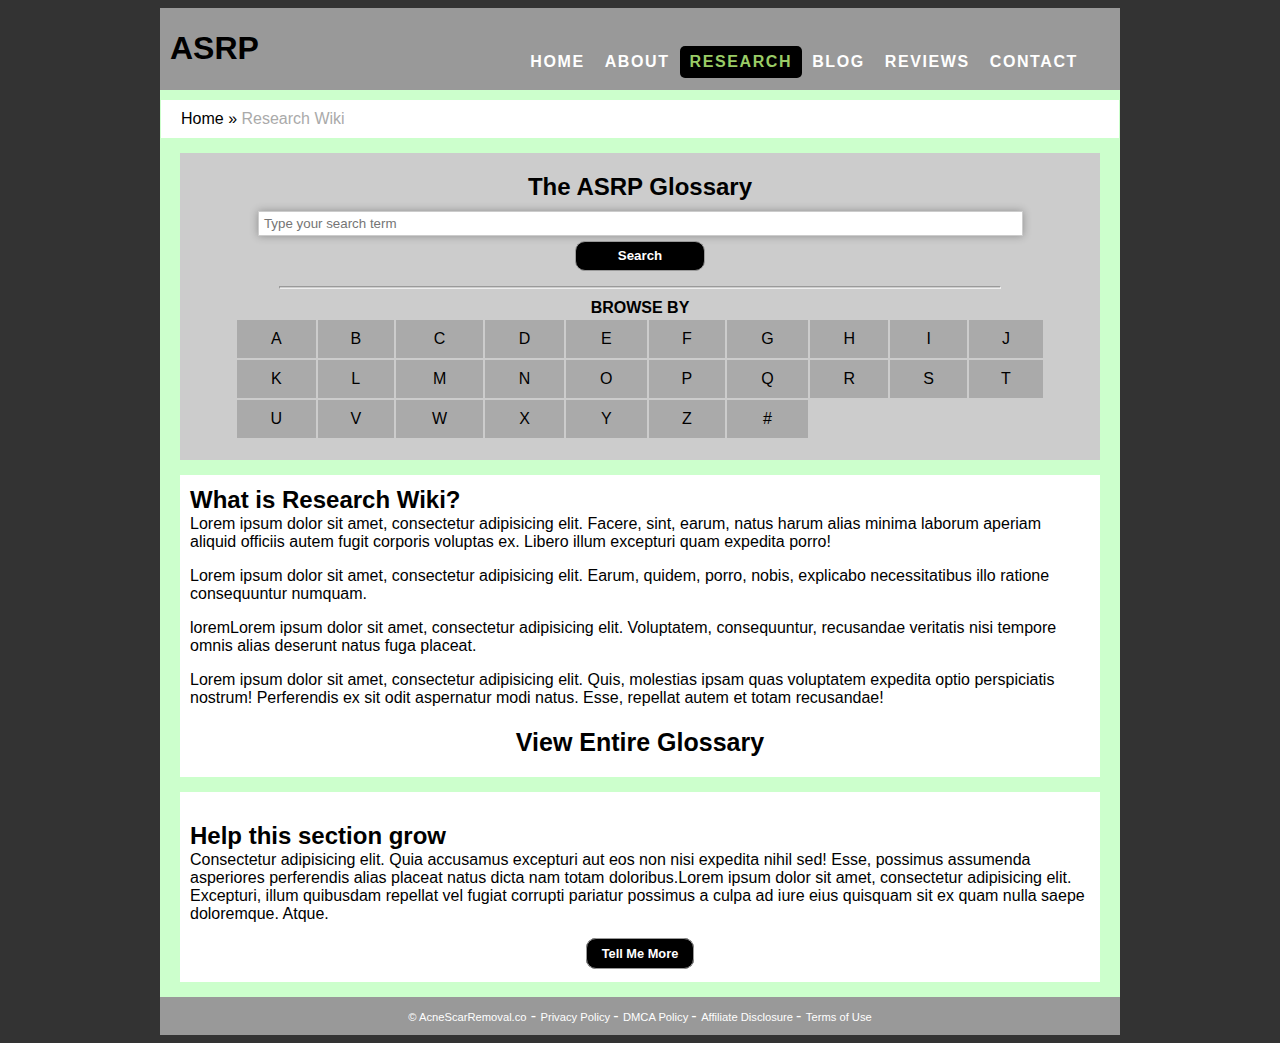
==== glossary/research.html @ f75ed05f "First Upload - Research Wiki" ====
<!doctype html>
<html>
<head>

	<meta charset="utf-8">
    <meta name="description" content=" ">
    <meta name="author" content=" ">

    <!--[if lt IE 9]>
        <script src="http://html5shim.googlecode.com/svn/trunk/html5.js"></script>
    <![endif]-->

    <meta name="viewport" content="width=device-width, initial-scale=1, maximum-scale=1">

	<title>
		Acne Scar Removal Project - About Us
	</title>


	<link rel="stylesheet" href="_styles.css" />
    <link rel="shortcut icon" href="img/favicon.ico" />

    <script type="text/javascript">
	
		function displayGlossary() {
			document.getElementById("results").style.display = "block";
		}

		function exitGlossary() {
			document.getElementById("results").style.display = "none";	
		}
	</script>
    
	<script type="text/javascript">
		function validate_required(field,alerttxt) {
			with (field) {
				if (value==null||value=="")
			{
				alert(alerttxt);return false;
			} else {
				return true;
				}
			}
		}

		function validate_form(thisform) {
			with (thisform) {
				if (validate_required(search,"Please enter somthing to search.")==false)
			{
				search.focus();return false;}
			}
		}
	</script>
	
	<script type="text/javascript" src="minAjax.js"></script>
	
</head>

<body>

	<main>

	<header>
		<h1 id="logo_replacement">
			ASRP
		</h1>

		<a id="mobile_hamburger" href="#nav">
    		<img src="mobile_hamburger.png" alt="MENU">
   			<BR>
        	MENU
 		</a>
 

	</header>

		<div id="breadcrumbs">
    		<ul>
    			<li>
        			<a href="index.html">
            			Home
            		</a>
        		</li>
        
        		<li>
        			Research Wiki
        		</li>
    		</ul>
		</div>

	<section class="research_header">
    
	<p id="font_size_30" class="sub_headline">
    	<strong> 
        	Research Wiki 
        </strong> 
    </p>

	</section>

	<section id="research_box" class="white_box_content">
    	<h2>
        	The ASRP Glossary
        </h2>
		<form id="research_search_container" action="search.php" method="post">        
        	<input id="search" type="search" name="search" placeholder=" Type your search term" onsubmit="validate_form(this)" />
        		<div>
                	<input class="button_submit" type="submit" value="Search" />
                </div>
    	</form>
        
		<hr />

		<p>
        	Browse by
        </p>
        
		<table id="glossary">
         	<tr>
               	<td>
					<a onclick="displayGlossary()" href="glossary.php?letter=a" target="single_letter_div">
               			A
					</a>
                </td>

                <td>
               		<a onclick="displayGlossary()" href="glossary.php?letter=b" target="single_letter_div">
    	           		B
					</a>
               </td>

				<td>
               		<a onclick="displayGlossary()" href="glossary.php?letter=c" target="single_letter_div">
	               		C
					</a>
               </td>

				<td>
               		<a onclick="displayGlossary()" href="glossary.php?letter=d" target="single_letter_div">
	               		D
					</a>
               </td>
				<td>
               		<a onclick="displayGlossary()" href="glossary.php?letter=e" target="single_letter_div">
               		E
					</a>
               </td>
				<td>
               		<a onclick="displayGlossary()" href="glossary.php?letter=f" target="single_letter_div">
               		F
					</a>
               </td>
				<td>
               		<a onclick="displayGlossary()" href="glossary.php?letter=g" target="single_letter_div">
               		G
					</a>
               </td>
				<td>
               		<a onclick="displayGlossary()" href="glossary.php?letter=h" target="single_letter_div">
               		H
					</a>
               </td>
				<td>
               		<a onclick="displayGlossary()" href="glossary.php?letter=i" target="single_letter_div">
               		I
					</a>
               </td>
				<td>
               		<a onclick="displayGlossary()" href="glossary.php?letter=j" target="single_letter_div">
               		J
					</a>
               </td>
        	</tr>
            <tr>
				<td>
               		<a onclick="displayGlossary()" href="glossary.php?letter=k" target="single_letter_div">
               		K
                    </a>
               </td>
				<td>
               		<a onclick="displayGlossary()" href="glossary.php?letter=l" target="single_letter_div">
               		L
					</a>
               </td>
               <td>
               		<a onclick="displayGlossary()" href="glossary.php?letter=m" target="single_letter_div">
               		M
					</a>
               </td>
				<td>
               		<a onclick="displayGlossary()" href="glossary.php?letter=n" target="single_letter_div">
               		N
					</a>
               </td>
				<td>
               		<a onclick="displayGlossary()" href="glossary.php?letter=o" target="single_letter_div">
               		O
					</a>
               </td>
				<td>
               		<a onclick="displayGlossary()" href="glossary.php?letter=p" target="single_letter_div">
               		P
					</a>
               </td>
				<td>
               		<a onclick="displayGlossary()" href="glossary.php?letter=q" target="single_letter_div">
               		Q
					</a>
               </td>
				<td>
               		<a onclick="displayGlossary()" href="glossary.php?letter=r" target="single_letter_div">
               		R
					</a>
               </td>
				<td>
               		<a onclick="displayGlossary()" href="glossary.php?letter=s" target="single_letter_div">
               		S
					</a>
               </td>
				<td>
               		<a onclick="displayGlossary()" href="glossary.php?letter=t" target="single_letter_div">
               		T
					</a>
               </td>
			</tr>            
            <tr>
				<td>
               		<a onclick="displayGlossary()" href="glossary.php?letter=u" target="single_letter_div">
               		U
					</a>
               </td>
				<td>
               		<a onclick="displayGlossary()" href="glossary.php?letter=v" target="single_letter_div">
               		V
					</a>
               </td>
				<td>
               		<a onclick="displayGlossary()" href="glossary.php?letter=w" target="single_letter_div">
               		W
					</a>
               </td>
               <td>
               		<a onclick="displayGlossary()" href="glossary.php?letter=x" target="single_letter_div">
               		X
					</a>
               </td>
               <td>
               		<a onclick="displayGlossary()" href="glossary.php?letter=y" target="single_letter_div">
               		Y
					</a>
               </td>
               <td>
               		<a onclick="displayGlossary()" href="glossary.php?letter=z" target="single_letter_div">
               		Z
					</a>
               </td>
               <td>
               		<a href="#NUM">
               		#
					</a>
               </td>
           </tr>
    </table>

    </section>

	<section id="main_content" class="white_box_content">
	<h2>
    	What is Research Wiki?
    </h2>

	<p>
		Lorem ipsum dolor sit amet, consectetur adipisicing elit. Facere, sint, earum, natus harum alias minima laborum aperiam aliquid officiis autem fugit corporis voluptas ex. Libero illum excepturi quam expedita porro!
    </p>
    
    <p>
    	Lorem ipsum dolor sit amet, consectetur adipisicing elit. Earum, quidem, porro, nobis, explicabo necessitatibus illo ratione consequuntur numquam.
    </p>
    
    <p>
		loremLorem ipsum dolor sit amet, consectetur adipisicing elit. Voluptatem, consequuntur, recusandae veritatis nisi tempore omnis alias deserunt natus fuga placeat.
	</p>      

	<p>
    	Lorem ipsum dolor sit amet, consectetur adipisicing elit. Quis, molestias ipsam quas voluptatem expedita optio perspiciatis nostrum! Perferendis ex sit odit aspernatur modi natus. Esse, repellat autem et totam recusandae!
    </p>

	<div class="button_link_center">
		<a id="view_wiki" onclick="displayGlossary()" href="glossary.php?letter=all" target="single_letter_div">
 			View Entire Glossary
   		</a>
    </div>
        
    </section>

	<section id="results" class="white_box_content">
    
    	<div id="exit" onclick="exitGlossary()">
        	x
        </div>

		<iframe width="100%" height="100%" src="glossary.php?letter=all" name="single_letter_div">
			We're sorry you don't support iframes :(
		</iframe>

    </section>

	<section id="research_submit_box" class="white_box_content">
		<h2>
        	Help this section grow
        </h2>
        
        <p>
       		Consectetur adipisicing elit. Quia accusamus excepturi aut eos non nisi expedita nihil sed! Esse, possimus assumenda asperiores perferendis alias placeat natus dicta nam totam doloribus.Lorem ipsum dolor sit amet, consectetur adipisicing elit. Excepturi, illum quibusdam repellat vel fugiat corrupti pariatur possimus a culpa ad iure eius quisquam sit ex quam nulla saepe doloremque. Atque.
		</p>
        
        <div class="button_link_center">
	        <a class="button_link" href="contact.html">
    	    	Tell Me More
        	</a>
        </div>

    </section>
    
    
<nav id="nav" class="navigation_options">
	<ul>
		<li>
        	<a href="index.html">
            	Home
            </a>
        </li>

		<li>
        	<a href="about.html">
            	About
            </a>
        </li>
        
        <li>
        	<a id="active">
            	Research
            </a>
        </li>
        
        <li>
        	<a href="blog.html">
            	Blog
            </a>
        </li>
        
        <li>
        	<a href="reviews.html">
            	Reviews
            </a>
        </li>

        <li>
        	<a href="contact.html">
            	Contact
            </a>
        </li>
        
    </ul>
</nav>

<footer>
	<p>
    	&copy; AcneScarRemoval.co
    </p>

    <ul>
        <li>
        	<a href="/legal/privacy.html">
            	Privacy Policy
            </a>
        </li>
        <li>
        	<a href="/legal/dmca.html">
            	DMCA Policy
            </a>
        </li>
        <li>
        	<a href="/legal/affiliate.html">
            	Affiliate Disclosure
            </a>
        </li>
        <li>
        	<a href="/legal/terms.html">
            	Terms of Use
            </a>
        </li>
    </ul>
</footer>

		</main>
	</body>
</html>
---- glossary/_styles.css ----
@charset "utf-8";
/* Thank you for taking interest in what's under the hood */
/* I've added comments to help you understand my thoughts while creating */
/* Each section is separated by a Table of Content for easy browsing */
/* This is a "Mobile+" Structured File */
/* Written by Chadd Rivera, Seventh Metric Inc. */
/* Start General */
body {
	background-color: #CCFFCC;
	font-family: verdana, arial, san serif;
}

/* Using Main-Tag as my Wrapper */
main {
	/* Formatting */
	margin: auto;
	max-width: 960px;
	min-width: 320px;
	
	/* Styling */
	background-color: #CCFFCC ;	
}

a {
	color: #000000;
	text-decoration: none;
}

a:hover {
	text-decoration: underline;
	color: #99CC66;
}

/* End General */
/***********************************/
/***********************************/
/***********************************/
/* Start Stealth-Mode */
#breadcrumbs {
	display: none;
}

.subscription_values {
	display: none;
}

#slider {
	display: none;
}
/* End Stealth-Mode */
/***********************************/
/***********************************/
/***********************************/
/* Start #HACK - CLEAR FIX */ 

header:before, 
header:after {
	content:"";
	display:table;
}

header:after {
	clear:both;
}
        
/* For IE 6/7 (trigger hasLayout) */
header {
	zoom:1;
}
/* End #HACK - CLEAR FIX */

/************************************************
*************************************************
************************7************************
************************7************************
************************7************************
*************************************************
************************************************/

/* MOBILE - MOBILE - MOBILE - MOBILE - MOBILE */
/************************************************
	+HEADER  
		- <header>, Background-Color: #999999
		- <P> Container, Background-Color: #000000
		- Search-Box (<input>), Background-Color: #999999

************************************************/

/* Navigation Menu, Words and Surrounding Container */
header {
    margin: auto;
    /* min-width: 320px;
	max-width: 960px; */ 
	background-color: #999999;
    padding: 1px 10px 1px 10px;
	overflow: hidden;
}

/* CLASS and ID Selectors */
/* MOBILE */
/*************************************
	NOTE: CSS IS CATEGORIZED VISUALLY
	All Classes and IDs are listed in the order
	that they appear on the HOMEPAGE.
 ************************************/
 /* Items within Header */
#logo_replacement {
	float: left;
}

#mobile_hamburger {
	/* Header Positioning */
	float: right;
	padding: 25px 5px;
	
	/* Text Formatting */
	text-decoration: none;
	text-transform: uppercase;
	color: #FFFFFF;
    font-size: .7em;
    font-weight: bold;
}

.sub_headline { /* The Tag-Line or Title in Mobile Version */
	/* Container Dimensions */
	margin: auto;
	padding: 20px;
	text-align: center;
	
	/* Text Formatting */
	background-color: #000000;
	color: #FFFFFF;
	font-style: italic;
	font-size: 1.1em;	
}

#review_title_summary, #full_review, h3+div, #runner_ups, section[id*="post"], section[id*=main_content], #results, article, summary, section[id*=box] {
	min-width: 320px;
	max-width: 900px;
	overflow: hidden;
}

/***********************************/
/***********************************/
/***********************************/
/* Start Submit Button */
/* This button will be formatted the same as button_link */
input.button_submit {
	width: 150px;
	height: 30px; 
	background:#000000;

	color:#FFFFFF;
	font-family: Verdana, Arial, Sans-Serif;
	
	cursor:pointer;
	border: 1px solid #999999;
	border-radius: 10px;
		-webkit-border-radius: 10px;
		-moz-border-radius: 10px;
}

/* Button Styling - On hover */
input.button_submit:hover {
    border: 1px solid #FFFFFF;
    background-color: #99CC66;
	color: #000000;
}
/* End Submit Button */
/***********************************/
/***********************************/
/***********************************/
/* Start Link (look-a-like)Button */
div.button_link_center {
	padding-top: 5px;
	text-align: center;
}

a.button_link {
	/* Styling Link's Container to look like a Button */
    display: inline;
    padding: 7px 15px 7px 15px;
    background-color: #000000;

	/* Set Container Shape of our Link-as-a-Button */
	cursor:pointer;
    border: 1px solid #999999;
    border-radius: 10px;
		-webkit-border-radius: 10px;
		-moz-border-radius: 10px;

	/* Text Decoration for our Link-as-a-Button */
    text-decoration: none;
	font-size: 1em; 
	font-weight: bold;
    color: #FFFFFF;
}

a.button_link:hover {
    border: 1px solid #FFFFFF;
    background-color: #99CC66;
	color: #000000;
}

div.button_link_read_more_right_align {
	text-align: right;
}
/* End Link (look-a-like) Button */

/************************************************
	+Mobile-Nav
	+MobileNavigation
	+Navigation
		- <nav> Container Background (Mobile-Mode)
		- <li> Navigation Link formatting (including block elements)
		- <li> Styling for the Active element with #active Class
		
************************************************/
.navigation_options {
	clear: both;
}

.navigation_options ul { /* Sets Container Color */
	background-color: #999999;
    list-style: none;
    padding: 5px 0;
}

.navigation_options li a { 
    /* Sets Seperator (Border-Bottom) within 
	Container and Text Color of the Menu-Links */
    display: block;
    padding: 0 20px;
    color: #FFFFFF;
    text-decoration: none;
    font-weight: bold;
    text-transform: uppercase;
    letter-spacing: 0.1em;
    line-height: 2em;
    height: 2em;
    border-bottom: 1px solid #CCCCCC;
}

.navigation_options li:last-child a {
	/* Get rid of the last border-bottom seperator */
    border-bottom: none;
}
 
.navigation_options li a:hover, 
.navigation_options li a:focus {
	/* Sets the On-Hover Effects */
    color: #99CC66;
    background: #000000;
}

#active {
    color: #99CC66;
    background: #000000;
}

/************************************************
	+Footer
		- <p>, <ul> and <li> are set to display: inline
		- for <ul> needed to override browser and set padding-left to 1px
		- Also set the seperators between the footer links
		
************************************************/
footer {
	clear: both;
	background-color: #999999;
	text-align: center; /* Center everything inside footer */
	padding: 10px;
}

footer p {
	display: inline;
	color: #FFFFFF;
	font-size: .7em;
}

footer ul {
	list-style: none;
	display: inline;
	padding-left: 1px; /* This is to over-ride <ul>'s auto-indent */
}

footer li {
	display: inline;
}

footer li a {
	text-decoration: none;
	font-size: .7em;
	color: #FFFFFF;
}

footer li:first-child:before { /* Decided that the "-" is considered styling, so added in CSS */
	content: '- ';
	color: #FFFFFF;
}

footer li:not(:last-child):after { /* This one too. Getting kinda fancy with Selectors */
	content: '- ';
	color: #FFFFFF;
}

/************************************************
	+Inner Pages
		- Set general .white_box_content and Big Font Sizes
		- Uses Definition Lists for the Q/A (feels cleaner this way)
		- Sets look and feel of mobile Subscription Box

************************************************/
/* Starts with the ABOUT Page - Mobile+ */
/* Font Size */
#font_size_30 {
	font-size: 30px;
	font-style: normal;
}

#font_size_20 {
	font-size: 20px;
	font-style: normal;
}

/***********************************/
/***********************************/
/***********************************/
/* Start White Box Content */
#main_content {
	margin-top: 10px;
}

.white_box_content {
	margin: auto;
	margin-bottom: 15px;
	padding: 10px 10px 20px 10px;
	background-color: #FFFFFF;
}

div.white_box_content {
	margin: 1px;
}

.white_box_content dt {
	margin-bottom: 5px;
	font-size: 25px;
	font-weight: bold;
}

.white_box_content dd {
	margin-bottom: 15px;
	margin-left: 5px;
}

.white_box_content h2 {
	margin-bottom: 1px;
}

.white_box_content h2~p {
	margin-top: 1px;
}

section[id*="main"] h2 {
	margin-top: 1px;
}

section[id*="post"] p {
	text-indent: 10px;
}

.white_box_content blockquote {
	font-family: Verdana, Arial, San Serif;
	font-size: 1.25em;
	font-style: italic;
	width: 75%;
	margin: 0.25em auto;
	padding: 0.25em 40px 0.25em 25px;
	line-height: 1.45;
	position: relative;
	color: #333333;
}

.white_box_content blockquote:before {
	display: block;
	content: "\201C";
	font-family: Georgia, serif;
	font-size: 80px;
	position: absolute;
	left: -20px;
	top: -20px;
	color: #999999;
}

.white_box_content blockquote cite {
color: #999999;
font-size: 14px;
display: block;
margin-top: 5px;
}
 
.white_box_content blockquote cite:before {
content: "\2014 \2009";
}
/* End White Box Content */
/***********************************/
/***********************************/
/***********************************/
/* Start Search Results Page */
#search_results h2 {
	font-weight: normal;
}

#search_results h2 em {
	text-decoration: underline;
}

#search_results ul {
	list-style-type: square;
}

/* End Search Results Page */
/***********************************/
/***********************************/
/***********************************/
/* Start Subscription Box */
.subscription_box {
	text-align: center;
}

.subscription_box p {
	margin-top: 1px;
}

#post_script {
	margin-bottom: 1px;	
}
/* End Subscription Box */
/***********************************/
/***********************************/
/***********************************/
/* Start Blog Categories */
#blog_categories {
	margin: 15px auto;
	max-width: 940px;
	min-width: 300px;
	padding: 10px;
	background-color:#FFFFFF;		
	text-align: center;
}

#blog_categories strong {
	font-size: 20px;	
}

#blog_categories ul {
	padding-left: 0px; /* Reset <ul>'s default styling */
	margin: 1px 5px 1px 5px;
}

#blog_categories li {
	display: inline;
	text-align: center;
}

#blog_categories li a {
	font-size: .8em;
	color: #000000;

}

#blog_categories li a:hover {
	font-size: .8em;
	color:#99CC66;
	text-decoration: underline;
}

#blog_categories li:not(:last-child):after {
	padding: 0px 10px 0px 10px;
	content: " | ";
}
/* End Blog Categories */
/***********************************/
/***********************************/
/***********************************/
/* Start Blog Page */
#header_image_post001 {
	background:url("background_post001.png") no-repeat;
}

#header_title_post001 {
	background-color: #FF06E6;
}


#header_image_post002 {
	background:url("background_post002.png") no-repeat;
}

#header_title_post002 {
	background-color: #09B12C;
}

.blog_header_background {
	margin:auto;
	margin-bottom: 20px;
	min-width: 300px;
	max-width: 700px;
	height: 115px;
	border: 1px #000000 solid;
}

.blog_header_text {
	margin: auto;
	margin-top: 25px;
	width: 80%;
	height: 50px;
	padding-top: 10px;
	padding-bottom: 5px;
	text-align: center;
	border-radius: 15px;
	opacity: 0.9;
}

.blog_header_text p {
	margin-top: 1px;
	font-size: 20px;
	font-style: italic;
}

a[href*="post"] {
	font-weight:normal;
	text-decoration: none;
    background-color: #999999;
	color: #000000;
}
/* End Blog Page */
/***********************************/
/***********************************/
/***********************************/
/* Start Reviews Page */
.product_reviews {
	margin-bottom: 10px;
}

section[id*="review"] {
	max-width: 700px;
	min-width: 320px;
}

#header_image_review001 {
	background:url("background_review001.png") no-repeat;
}

#header_image_review002 {
	background:url("background_review002.png") no-repeat;
}

#header_image_review003 {
	background:url("background_review003.png") no-repeat;
}

div.review_header_background {
	margin: auto;
	margin-bottom: 10px;
	padding-top: 110px;
	padding-bottom: 15px;
	min-width: 300px;
	max-width: 500px;
	height: 5px;
	text-align: center;
}

div.review_header_background p {
	margin-top: 1px;
	text-indent: 10px;
	font-size: 20px;
	color: #FFFFFF;
	background-color: #000000;
	opacity: 0.9;
}

a[href*="review0"] {
	font-weight:normal;
	text-decoration: none;
    background-color: #999999;
	color: #000000;
}

/* End Reviews Page */
/***********************************/
/***********************************/
/***********************************/
/* Start Indie Reviews Page */

#review_grey_box {
	margin: auto;
	max-width: 800px;
	min-width: 320px;
	padding: 10px;
	background-color: #CCCCCC;
}

div.center_review_image {
	margin: auto;
	margin-bottom: 15px;
	overflow: hidden;
	max-width: 500px;
	min-width: 300px;
}

img.review_image {
	width: 100%;
}

h2+h3 {
	margin-top: 5px;
	font-weight: normal;
}

#review_recommendation {
	margin: 15px auto;
	padding: 15px 10px;
	min-width: 300px;
	max-width: 650px;
	background-color:#CCCCCC;
}

#review_recommendation h2 {
	text-align: center;
	margin-top: 5px;
	margin-bottom: 10px;
}

#review_recommendation p {
	margin: auto;
	margin-bottom: 15px;
	/* max-width: 350px;
	min-width: 300px; */
}

#runner_ups h2, #full_review h2 {
	padding-left: 1px;
	padding-bottom: 1px;
}

#runner_ups {
	padding-bottom: 5px;
}

#runner_ups ul {
	list-style: none;
	display: inline;
}

#runner_ups li {
	margin-bottom: 10px;	
}

#runner_ups a[href*="amazon.com"] {
	font-weight: bold;
}

#runner_ups a[href*="amazon.com"]:hover {
	color: #99CC66;
}

#runner_ups a[href*="amazon.com"]:after {
	content: " - ";
}

#full_review ul, #related_links ul {
	list-style-type: square;
}

#review_recommendation .center_review_image {
	max-width: 186px;
	min-width: 186px;
}

h3[id*="full_review"] {
	margin-top: 15px;
	margin-bottom: 1px;
}

/* End Indie Reviews Page */
/***********************************/
/***********************************/
/***********************************/
/* Start Research Page */
#research_box.white_box_content:not(.button_submit) {
	margin-top: 15px;
	background-color: #CCCCCC;	
}

#research_box h2 {
	margin-top: 10px;
	margin-bottom: 1px;
	text-align: center;
}

#research_search_container form {
	padding-bottom: 7%;	
}

#research_search_container input:not(:last-child) {
	/* Form Positioning */
	margin: auto;
	margin-top: 10px;
	margin-bottom: 5px; 
	
	/* Form Size */
	width: 85%;
	height: 25px;
	display:block;
	
	/* Form Styling */	
	border: 1px solid #CCCCCC;
	box-shadow: 0px 0px 8px rgba(0, 0, 0, 0.3);
		-webkit-box-shadow: 0px 0px 8px rgba(0, 0, 0, 0.3);
		-moz-box-shadow: 0px 0px 8px rgba(0, 0, 0, 0.3);
}


#research_box #research_search_container input.button_submit {
	float: none;
	width: 130px;
	font-weight: bold;
}

#research_box div {
	margin: auto;
	width: 130px;
}

#research_box hr {
	margin: 10px auto;
	text-align: center;
	width: 80%;
	height: 1px;
	/* color: #000000;
	background-color: #000000; */	
}

#research_box hr + p {
	text-align: center;
	margin-bottom: 1px;
	text-transform: uppercase;
	font-weight: bold;
}

#research_box table {
	margin: auto; 
	width: 90%;
}

#research_box table td {
	margin: auto; 
	background-color: #AAAAAA;
	padding: 10px;
	vertical-align: middle;
	text-align: center;
}
#research_box table td:hover {
	margin: auto; 
	background-color: #CCCCCC;
	/* border: 1px #000000 dashed;
	padding: 10px; */
}

#research_box td a {
	width: 100%;
	display: block;
}

#view_wiki {
	cursor:pointer;
	font-size: 25px;
	font-weight: bold;
}

#results {
	display:none;
	/* position: absolute; */
	height: 100%;
}

table.results_table  {
	margin: auto;
	width: 90%;
	border: 1px #000000 dashed;
}

.results_table td {
	display: block;
}

#results_h2 {
	margin-left: 5%;
	text-align: center;
}
.results_table span {
	display: block;
	text-align: center;
	font-family: verdana, arial, sans serif;
	font-size: .8em;
}

#exit {
	cursor: pointer;
	float: right;
	color: #BBBBBB;
}

iframe {
	margin: 0;
	padding: 0;
	border: none;
}

#research_submit_box .button_link {
	font-size: .8em;
}

/* End Research Page */
/***********************************/
/***********************************/
/***********************************/
/* Start Research Term Page */

#main_content hr {
	margin: 10px auto;
	text-align: left;
	width: 100%;
	height: 1px;
	color: #000000;
	background-color: #000000;
	border: 0 none;
}

#main_content #writer {
	display: block;
	margin-bottom: 15px;
}

dfn {
	font-weight: bold;
}

#toc {
	padding: 5px;
	width: 200px;
	background-color: #CCCCCC;
}

#toc ol {
	margin-top: 10px;
	width: 150px;
	background-color: #CCCCCC;
}

article[id*="main_content"] h2 {
	font-weight: normal;
}

article[id*="main_content"] a {
	text-decoration: underline;
	color: #777777;	
}

article[id*="main_content"] a:hover {
	color: #99CC66;	
}


article[id*="main_content"] div {
	margin: auto;
	padding: 15px;
	width: 300px; 
	background-color: #CCCCCC;
}

article[id*="main_content"] div p {
	margin-bottom: 5px;
	font-size: .8em;
	text-align: center;
}

.reference li {
	margin-bottom: 10px; 
	font-size: .9em;
}

.reference li a {
	text-decoration: none;
}

.reference li a:hover {
	color: #99CC66;
}

#reference_container {
	margin: 1px;
	padding: 1px;
	width: 100%;
	background-color: #FFFFFF;
}

#reference_container hr {
	margin: left;
	width: 100%;
}

#next_to_image {
	width: 100%;
	padding: 1px;
	margin: 1px;
	background-color: #FFFFFF;
}

#next_to_image p {
	font-size: inherit;
	text-align: left;			
}

/* End Research Term Page */
/***********************************/
/***********************************/
/***********************************/
/* Start Subscription Register Page */

#dynamic_jbox {
	background-color: #CCCCCC;
}

#dynamic_jbox select {
	padding: 5px;

	width: 100%;
	height: 34px;

	background: transparent;
	font: 1em Verdana, Arial, San-Serif !important;

	border: 0;
	border-radius: 0;

	font-size: 16px;
	line-height: 1;
	-webkit-appearance: none;
}

.register_desktop_container {
	background-color: transparent;
}

.center_register_desktop {
	margin: inherit;
	margin-bottom: 1px;
	overflow: hidden;

	max-width: 900px;
	min-width: 320px;
}

#dynamic_jbox div {
	margin: auto;

	/* max-width: 472px;
	min-width: 292px; */
	max-width: 500px;
	min-width: 320px;
	
	height: 35px;
	overflow: hidden;

	background: url("select_arrow.jpg") no-repeat right #FFFFFF;
	border: 1px solid #999999;
}

#offer_1 {
	display: block;
}

#offer_2 {
	display: none;
}

#offer_3 {
	display: none;
}

#benefits {
	margin: auto;
	width: 300px;
}

#benefits li {
	margin-bottom: 25px;
	list-style-image: url("check.png");
	font-weight: bold;
}

#register_box.white_box_content {
	background-color: #CCCCCC;
}

#register_box input:not(:last-child) {

	/* Form Positioning */
	margin: auto;
	margin-top: 20px;
	margin-bottom: 10px; 
	
	/* Form Size */
	width: 300px;
	height: 35px;
	display:block;
	
	/* Form Styling */	
	border: 1px solid #CCCCCC;
	box-shadow: 0px 0px 8px rgba(0, 0, 0, 0.3);
		-webkit-box-shadow: 0px 0px 8px rgba(0, 0, 0, 0.3);
		-moz-box-shadow: 0px 0px 8px rgba(0, 0, 0, 0.3);
}
#register_box h2 {
	margin-top: 1px;
	text-align: center;
	font-size: 2em;
}

#register_box .button_submit {
	width: 200px;
	font-size: 1em;
	font-weight: bold;
}

#jbox_two p {
	text-align: center;
	font-size: 1.2em;
}

#jbox_container.white_box_content {
	background-color: transparent;
}

#point_container {
	margin: auto;
	max-width: 900px;
	min-width: 320px;
	height: 35px;
	background:url("Point.png") no-repeat;
	background-position: center;
}

#jbox_pointed {
	margin: auto;
	max-width: 900px;
	min-width: 320px;
	padding: 15px 15px 30px 15px;
	background-color: #CCCCCC;
}

#jbox_pointed h2 {
	margin-top: 5px;
}

/* End Subscription Register Page */
/***********************************/
/***********************************/
/***********************************/
/* Start Contact Page */
#contact_form_container p {
	display: none;
}

#contact_form_container form {
	padding-bottom: 7%;	
}

#contact_form_container input:not(:last-child) {
	/* Form Positioning */
	margin: auto;
	margin-top: 10px;
	margin-bottom: 5px; 
	
	/* Form Size */
	width: 85%;
	height: 25px;
	display:block;
	
	/* Form Styling */	
	border: 1px solid #CCCCCC;
	box-shadow: 0px 0px 8px rgba(0, 0, 0, 0.3);
		-webkit-box-shadow: 0px 0px 8px rgba(0, 0, 0, 0.3);
		-moz-box-shadow: 0px 0px 8px rgba(0, 0, 0, 0.3);
}

#contact_form_container textarea {
	/* Form Positioning */
	margin: auto;
	margin-top: 10px;
	margin-bottom: 5px; 
	display:block;
	width: 75%;
	height: 120px;
	padding: 5px;
	border: 1px solid #CCCCCC;
	box-shadow: 0px 0px 8px rgba(0, 0, 0, 0.3);
		-webkit-box-shadow: 0px 0px 8px rgba(0, 0, 0, 0.3);
		-moz-box-shadow: 0px 0px 8px rgba(0, 0, 0, 0.3);
	font-family: verdana, arial, san serif;
}

#contact_form_container input.button_submit {
	float: right;
	margin-top: 5px;
}
/* End Contact Page */
/***********************************/
/***********************************/
/***********************************/
/* Start Privacy Policy Page */
#questions {
	margin: auto;
	max-width: 500px;
	min-width: 300px;
	padding: 10px 10px 20px 10px;
	background-color:#CCCCCC;
}

#questions p:first-child {
	margin-top: 1px;
	margin-bottom: 10px;
	text-align: center;
	font-size: 30px;
	font-weight: bold;
}

#questions p:last-child {
	margin-top: 1px;
}
/* End Privacy Policy Page */

/************************************************
*************************************************
************************7************************
************************7************************
************************7************************
*************************************************
************************************************/

/* DESKTOP - DESKTOP - DESKTOP - DESKTOP - DESKTOP */
/************************************************
	+Desktop
		- #mobile_hamburger dissappears
		- navigation_options are re-positioned in desktop-mode
		- 
		
************************************************/
@media only screen and (min-width: 941px) and (max-width: 3000px) {
/* CLASS and ID Selectors */
/* DESKTOP */
/*************************************
	NOTE: CSS IS CATEGORIZED VISUALLY
	All Classes and IDs are listed in the order
	that they appear on the HOMEPAGE.
 ************************************/
/* General */
body {
	background-color: #333333;
 	}
 
/* section[id*="post"], section[id*=main_content], #full_glossary {
	max-width: 900px;
	min-width: 300px;
} */

/* Start Stealth-Mode, Hidden in Desktop-Mode */
.desktop_under_footer .sub_headline {
	display: none;	
	}

.contact_us .sub_headline {
	display: none;
	}
	
.product_reviews .sub_headline {
	display: none;
	}

.research_header .sub_headline {
	display:none;
	}

#mobile_hamburger {
	display: none;
	}
	
#search_paragraph_tag {
	display:none;
	}

/* End Stealth-Mode */
/***********************************/
/***********************************/
/***********************************/
/* Start Desktop Navigation */	
.navigation_options { /* re-positions the <ul> to the top of the page */
        position: absolute;
        top: 25px;
        right: 15%;
        background: none;
    }
     
.navigation_options li { /* list <li>'s horizontally */
        display: inline;
    }
     
.navigation_options li a { /* Stack each link Side-by-Side */
		/* Stack and Separate */
        float: left;
        padding: 0 10px;

		/* Style */
        border: none;
        border-radius: 5px;
        	-webkit-border-radius: 5px;
        	-moz-border-radius: 5px;
    }
/* End Desktop Navigation */	
/************************************************
	+Inner Pages
		- About Us
		- Subscription Box

************************************************/
/* White Box Content */
.white_box_content {
	margin-top: 10px;
	}

div.white_box_content {
	margin: 5px;
	width: 500px;
	background-color: #FFFFFF;	
	}

.desktop_under_footer p {
		margin-top: 1px;
		margin-bottom: 1px;
		margin-left: 0px;
		color: #000000;
	}

input.button_submit {
	display: inline;
	width: 145px;
	}
/***********************************/
/***********************************/
/***********************************/
/* About Us */
.about_us {
		height: 150px;
		background: url("background_about.png") no-repeat;
	}

.about_us .sub_headline {
	background-color: transparent;
	text-align: left;
	padding-top: 100px;
	padding-left: 15px;
	}
/* End About Us /
/***********************************/
/***********************************/
/***********************************/
/* Contact Page */
#contact_form_container {
	margin: auto;
	width: 900px;
	margin-bottom: 15px;
	background:url("background_contact.png") no-repeat;
	}

#contact_form_container p {
	display: block;
	background-color: #000000;
	color: #FFFFFF;
	font-weight: bold;
	font-size: 30px;
	padding: 10px;
	text-align: center;
	}

#contact_form_container form {
	width: 400px;
	}

#contact_form_container textarea {
	/* Form Positioning */
	margin: 1px 1px 1px 30px;
	width: 90%;
	height: 200px;
	}
/* End Contact Page */
/***********************************/
/***********************************/
/***********************************/
/* Start Blog Page - Slider */
#slider {
	display: block;
	width: 100%;
	margin-bottom: 1px;
	/* border: 1px #000000 solid; */
	}

.bx-wrapper ul li { 
	height: 235px;
	width: 900px;
	}

ul.bxslider {
  margin: 0;
  padding: 0;
	}

.bxslider div {
	margin-top: 0px;
	width: 960px;
	height:250px;
	border: 1px solid #FFFFFF;
	/* padding: 10px; */ 
	text-align: center;
	color: #FFFFFF;
	}

.bxslider div h2 {
	margin-top: 15px;
	margin-bottom: 1px;
	}

.bxslider div p {
	margin-top: 1px;
	margin-bottom: 1px;
	color: #FFFFFF;
	}

#slide001 {
	background:url("background_slide001.png") no-repeat;
	}

.slider_overlay {
	/* Overlay Positioning */
	position:relative;
	top:150px;
	/* right: 1px; */
	/* left: 1px; */
	/* padding: 1px 1px 1px 1px; */
	/* width:700px;*/
	height:100px;
	
	/* Colors and Opacity of the Overlay*/
	background:#000000;
	opacity:0.9;
	}
	
.slider_overlay h2 {
	color: #FFFFFF;
	}

/* End Blog Page - Slider */	
/***********************************/
/***********************************/
/***********************************/
/* Start Indie Review Page */

#author_name, #last_updated {
	margin: auto;
	width: 45%;
	/* padding: 0px 5px; */
	float: left;
	}

#author_name {
	text-align: right;
	padding-right: 10%;
	}
	
#review_recommendation .center_review_image {
	margin: 5px;
	margin-right: 20px;
	float: left;
	}
/* End Indie Review Page */
/***********************************/
/***********************************/
/***********************************/
/* Start Subscription Register Page */

#dynamic_jbox {
	background-image: url("background_want_to_learn.png");
}

#dynamic_jbox h2, #dynamic_jbox p {
	color: #FFFFFF;
}

.register_desktop_container {
	margin: auto;
	margin-bottom: 25px;
	padding: 10px;
	overflow: hidden;
	
	max-width: 900px;
	min-width: 320px;
	background-color: #FFFFFF;	
	}
	
.center_register_desktop {
	margin: auto;
	width: 760px;
	}
	
#dynamic_benefits {
	float: left;
	margin-right: 15px;
	width: 350px;
	}

#register_box {
	float: left;
	margin-top: 55px;
	width: 350px;
	}

#benefits li {
	margin-bottom: 25px;
	list-style-image: url("check_large.png");
	font-weight: bold;
	}

#jbox_two p {
	margin: auto;
	padding-top: 5px;
	width: 500px;
	}

/* End Subscription Register Page */
/***********************************/
/***********************************/
/***********************************/
/* Start Research Page */
#research_search_container {
	margin: auto;
	width: 900px;
	margin-bottom: 15px;
	}
	
.results_table td {
	display: initial;
}

#results_h2 {
	margin-left: 5%;
	text-align: initial;
}

.results_table span {
	display: initial;
	text-align: initial;
	padding-left: 2%;
	font-family: verdana, arial, sans serif;
	font-size: .8em;
}

/* End Research Page */
/***********************************/
/***********************************/
/***********************************/	
/* Start Research Term Page */
summary #main_content hr {
	margin: 10px 1px;
	/* text-align: left; */
	width: 100%;
	height: 1px;
	color: #000000;
	background-color: #000000;
	border: 0 none;
}

article[id*="main_content"] {
	overflow: hidden;
	clear: both;
}

article[id*="main_content"] div img {
	width: 100%;
}

article[id*="main_content"] div {
	width: 200px;
	float: right;
}

#next_to_image {
	max-width: 650px;
	min-width: 500px;
	float: left;	
}

/* End Research Term Page*/
/***********************************/
/***********************************/
/***********************************/
/* Start Bread Crumbs */
#breadcrumbs {
	display: block;
	padding: 10px;
	margin: 10px 1px 10px 1px;
	background-color: #FFFFFF;
	}

#breadcrumbs ul {
	list-style: none;
	display: inline;
	padding-left: 10px; /* This is to over-ride <ul>'s auto-indent */
	}

#breadcrumbs li {
	display: inline;
	font-size: 1em;
	}

#breadcrumbs li:last-child {
	color: #AAAAAA;
	}

#breadcrumbs li a {
	text-decoration: none;
	color: #000000;
	}

#breadcrumbs li a:hover {
	text-decoration: none;
	color: #99CC66;
	}

#breadcrumbs li:not(:last-child):after { /* This one too. Getting kinda fancy with Selectors */
	content: "»";
	color: #000000;
	}
/* End Bread-Crumbs */
/***********************************/
/***********************************/
/***********************************/
/* Start Subscription Box */
.subscription_box {
	/* border: 3px #000000 solid; */
	height: 190px;
	background: url("background_subscribe.png") no-repeat;
	}
	
.subscription_values {
	display: block;
	margin-left: 10%;
	margin-bottom: 25px;
	padding-left: 0px;
	list-style-type: square;
	font-size: 12px;
	}

.subscription_values li {
	text-align: left;
	padding-left: 15px;
	}

.subscription_values li:first-child { 
	margin-right: 0px;
	padding-left: 0px;
	list-style-type: none;
	font-weight: bold;
	/* font-size: 15px; */
	}
/* End Subscription Box */
/***********************************/
/***********************************/
/***********************************/
}
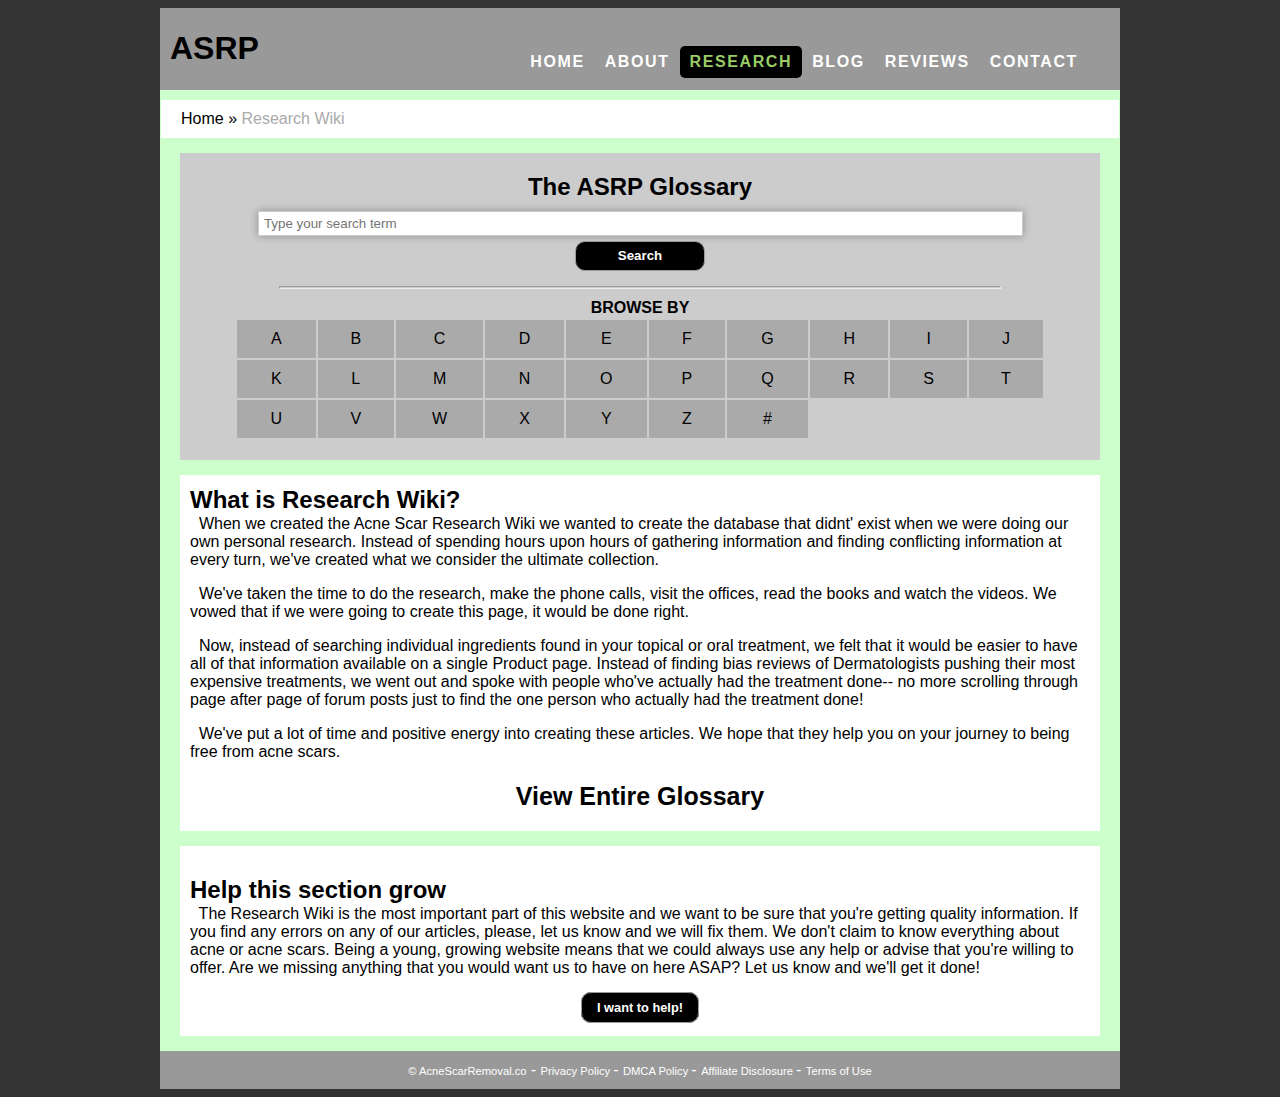
==== commit d6d99b28: "First draft Research Page copy - Completed" ====
--- a/glossary/research.html
+++ b/glossary/research.html
@@ -13,7 +13,7 @@
     <meta name="viewport" content="width=device-width, initial-scale=1, maximum-scale=1">
 
 	<title>
-		Acne Scar Removal Project - About Us
+		Acne Scar Removal Project - Research Wiki
 	</title>
 
 
@@ -270,19 +270,29 @@
     </h2>
 
 	<p>
-		Lorem ipsum dolor sit amet, consectetur adipisicing elit. Facere, sint, earum, natus harum alias minima laborum aperiam aliquid officiis autem fugit corporis voluptas ex. Libero illum excepturi quam expedita porro!
+&nbsp; When we created the Acne Scar Research Wiki we wanted to create the database that didnt' exist when we were
+doing our own personal research. Instead of spending hours upon hours of gathering information and
+finding conflicting information at every turn, we've created what we consider the ultimate collection. 
+
     </p>
     
     <p>
-    	Lorem ipsum dolor sit amet, consectetur adipisicing elit. Earum, quidem, porro, nobis, explicabo necessitatibus illo ratione consequuntur numquam.
+&nbsp; We've taken the time to do the research, make the phone calls, visit the offices, read the books and watch the 
+videos. We vowed that if we were going to create this page, it would be done right. 
+
     </p>
     
     <p>
-		loremLorem ipsum dolor sit amet, consectetur adipisicing elit. Voluptatem, consequuntur, recusandae veritatis nisi tempore omnis alias deserunt natus fuga placeat.
+&nbsp; Now, instead of searching individual ingredients found in your topical or oral treatment, we felt that it 
+would be easier to have all of that information available on a single Product page. Instead of finding bias
+reviews of Dermatologists pushing their most expensive treatments, we went out and spoke with people who've
+actually had the treatment done-- no more scrolling through page after page of forum posts just to find the
+one person who actually had the treatment done!
 	</p>      
 
 	<p>
-    	Lorem ipsum dolor sit amet, consectetur adipisicing elit. Quis, molestias ipsam quas voluptatem expedita optio perspiciatis nostrum! Perferendis ex sit odit aspernatur modi natus. Esse, repellat autem et totam recusandae!
+&nbsp; We've put a lot of time and positive energy into creating these articles. We hope that they help you on your
+journey to being free from acne scars.
     </p>
 
 	<div class="button_link_center">
@@ -311,12 +321,15 @@
         </h2>
         
         <p>
-       		Consectetur adipisicing elit. Quia accusamus excepturi aut eos non nisi expedita nihil sed! Esse, possimus assumenda asperiores perferendis alias placeat natus dicta nam totam doloribus.Lorem ipsum dolor sit amet, consectetur adipisicing elit. Excepturi, illum quibusdam repellat vel fugiat corrupti pariatur possimus a culpa ad iure eius quisquam sit ex quam nulla saepe doloremque. Atque.
+&nbsp; The Research Wiki is the most important part of this website and we want to be sure that you're getting quality information.
+If you find any errors on any of our articles, please, let us know and we will fix them. We don't claim to know everything
+about acne or acne scars. Being a young, growing website means that we could always use any help or advise that you're willing to offer.
+Are we missing anything that you would want us to have on here ASAP? Let us know and we'll get it done!
 		</p>
         
         <div class="button_link_center">
 	        <a class="button_link" href="contact.html">
-    	    	Tell Me More
+    	        I want to help!
         	</a>
         </div>
 
@@ -395,4 +408,4 @@
 
 		</main>
 	</body>
-</html>+</html>
